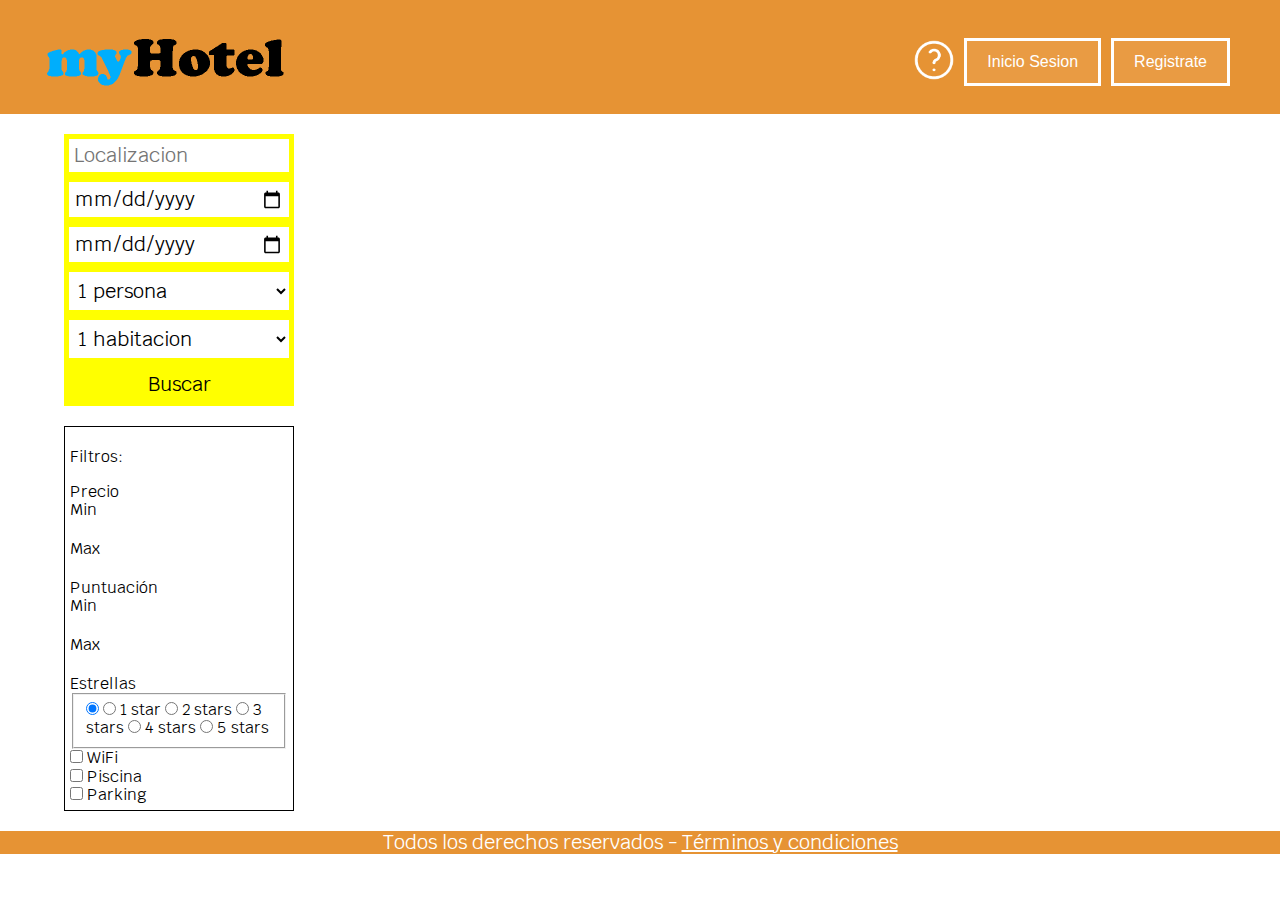
==== public/busqueda.html @ 42825e2b "Registrar habitaciones y otras mejoras" ====
<!DOCTYPE html>
<html lang="en">

<head>
    <meta charset="UTF-8">
    <meta http-equiv="X-UA-Compatible" content="IE=edge">
    <meta name="viewport" content="width=device-width, initial-scale=1.0">
    <title>myHotel</title>

    <!--fuentes-->
    <link rel="preconnect" href="https://fonts.googleapis.com">
    <link rel="preconnect" href="https://fonts.gstatic.com" crossorigin>
    <link href="https://fonts.googleapis.com/css2?family=Krub:wght@200&display=swap" rel="stylesheet">

    <link rel="preload" href="css/normalize.css" as="style"> <!-- para cargar mas rapido -->
    <link rel="stylesheet" href="css/normalize.css">
    <link rel="preload" href="css/styles.css" as="style"> <!-- para cargar mas rapido -->
    <link rel="stylesheet" href="css/styles.css">

    <link rel="website icon" type="png" href="img/logo_browser.png">

</head>

<body>
    <script src="/script/busqueda.js" type="module"></script>
    <header>
        <nav class="navegador">
            <a href="/" style="width: fit-content;">
                <img src="img/logo.png" width="250" height="100">
            </a>

            <div class="navegador_no_logo">
                <!-- <a href="#">
                    <img src="img/band_inglesa.png" width="66,66" height="40">
                </a> -->

                <a href="preguntas_frecuentes.html">
                    <img src="img/help.png" width="40" height="40">
                </a>

                <button class="boton_naranja hostelero" style="display: none;"
                    onclick="location.href='/registro_alojamiento'">Registra tu
                    alojamiento</button>
                <button class="boton_naranja nosesion" onclick="location.href='/inicioSesion'">Inicio Sesion</button>
                <button class="boton_naranja nosesion" onclick="location.href='/registro'">Registrate</button>
                <div class="sesion" id="nombre"></div>
                <button class="boton_naranja sesion" style="display: none;" id="logout">Log out</button>



            </div>
        </nav>
    </header>

    <section class="anchura_pagina dos_columnas_busqueda">

        <div class="parte_izq_busqueda">
            <form action="" class="form_barra_busqueda" id="form_busqueda">

                <input type="text" placeholder="Localizacion" name="Localizacion" id="Localizacion" required>

                <input type="date" name="dateEntrada" id="dateEntrada">

                <input type="date" name="dateSalida" id="dateSalida">
                <select name="personas" id="personas">
                    <option value="1" selected>1 persona</option>
                    <option value="2">2 personas</option>
                    <option value="3">3 personas</option>
                    <option value="4">4 personas</option>
                </select>
                <select name="habitacion" id="habitacion">
                    <option value="1" selected>1 habitacion</option>
                    <option value="2">2 habitaciones</option>
                    <option value="3">3 habitaciones</option>
                    <option value="4">4 habitaciones</option>
                </select>

                <input type="submit" value="Buscar" style="background-color: yellow;">
            </form>
            <div class="filtros">
                <p>Filtros:</p>
                <form action="" class="form_filtros">
                    <label>Precio</label>
                    <div class="min_max_precio">
                        <div>
                            <label>Min</label>
                            <input type="number">
                        </div>

                        <div>
                            <label>Max</label>
                            <input type="number">
                        </div>

                    </div>

                    <label>Puntuación</label>
                    <div class="min_max_precio">

                        <div>
                            <label>Min</label>
                            <input type="number">
                        </div>
                        <div>
                            <label>Max</label>
                            <input type="number">
                        </div>

                    </div>

                    <label>Estrellas</label>
                    <fieldset class="rating">
                        <input type="radio" id="no-rate" class="input-no-rate" name="rating" value="0" checked
                            aria-label="No rating.">

                        <input type="radio" id="rate1" name="rating" value="1">
                        <label for="rate1">1 star</label>

                        <input type="radio" id="rate2" name="rating" value="2">
                        <label for="rate2">2 stars</label>

                        <input type="radio" id="rate3" name="rating" value="3">
                        <label for="rate3">3 stars</label>

                        <input type="radio" id="rate4" name="rating" value="4">
                        <label for="rate4">4 stars</label>

                        <input type="radio" id="rate5" name="rating" value="5">
                        <label for="rate5">5 stars</label>

                        <span class="focus-ring"></span>
                    </fieldset>

                    <label><input type="checkbox"> WiFi</label>

                    <label> <input type="checkbox"> Piscina</label>

                    <label><input type="checkbox"> Parking</label>


                </form>

            </div>


        </div>









        <div class="parte_drch_busqueda" id="resultados">
            <p id="parrafo">

            </p>

            <!-- <section class="ejemplo">
                <a href="hotel_ejemplo.html">
                    <img src="img/ejemplo1.PNG" width="250" height="250">
                </a>

                <div class="ejemplo_no_img">
                    <div class="ejemplo_tit_descrp">
                        <p>
                            SPA AND RESORT
                        </p>

                        <p>
                            el spa tienes fsdfadsd
                            dsfasdfasdf dsfdasfasd
                            fdasfasdf dsfasdf dsfasdfasdffasd
                            adsfasdfdsafadsfasd
                            dfs fdsadfasdfsafsad dafs dsaf dfas
                            sadfdfas dasfasdf
                        </p>
                    </div>

                    <div class="ejemplo_nota_precio_disp">
                        <div>
                            9,7
                        </div>

                        <div>
                            257€
                        </div>

                        <button class="boton_naranja" onclick="location.href='hotel_ejemplo.html'">Ver<br>
                            disponibilidad</button>
                    </div>

                </div>

            </section> -->

        </div>

    </section>
    <footer>
        Todos los derechos reservados -
        <a href="terminos_y_condiciones.html" style="color: white;">Términos y condiciones</a>
    </footer>
</body>


</html>
---- public/css/styles.css ----
:root {
    --color_principal: #e99c43;
    --back_color_principal: #e69334;
}

html {
    font-size: 62.5%;
    /*para hacer mas facil medidas*/
}

body {
    font-size: 16px;
    /*para hacer mas facil medidas*/
    font-family: 'Krub', sans-serif;
    margin: 0 0;
}

*,
*::before,
*::after {
    box-sizing: inherit;
}


/*quita flechas de los input types*/
input::-webkit-outer-spin-button,
input::-webkit-inner-spin-button {
    appearance: none !important;
    margin: 0 !important;
}

input[type=number] {
    appearance: textfield;
}

input {
    border: 0;
}

footer {
    background-color: var(--back_color_principal);
    text-align: center;
    margin-top: 2rem;
    min-height: 100%;
    color: #ffffff;
    font-size: 20px;
}

footer img {
    width: 30px;
    height: 30px;
    padding-left: 10px;

}


.anchura_pagina {
    margin-left: 5%;
    margin-right: 5%;
}






/****
    *
    *
    *
    barra navegacion header
*/

.navegador {
    background-color: var(--back_color_principal);
    display: grid;
    grid-template-columns: 50% 50%;
    padding-left: 4rem;
    padding-top: 10px;
}

.navegador_no_logo {
    grid-column: 2/3;
    grid-row: 1/2;
    display: flex;
    flex-direction: row;
    align-items: center;
    column-gap: 10px;
    justify-content: right;
    margin-right: 4rem;
}

.boton_naranja {
    background: linear-gradient(to bottom, #e99b43 5%, #e99b43 100%);
    background-color: #e99b43;
    border: 3px solid #ffffff;
    cursor: pointer;
    color: #ffffff;
    font-family: Arial;
    font-size: 16px;
    padding: 1.2rem 2rem;
    text-decoration: none;
    margin: 0 0;
    text-align: center;
}

.boton_naranja:active {
    position: relative;
    top: 1px;
}

@media (max-width: 768px) {
    .navegador {
        display: flex;
        flex-direction: column;
        justify-content: center;
        align-items: center;
        padding-bottom: 20px;
    }

    .navegador_no_logo {
        justify-content: center;
    }
}


/****
    *
    *
    *
    imagenes rotativas
*/


.seccion_imagenes_rotativas {
    background-repeat: no-repeat;
    background-size: cover;
    position: relative;
    padding: 0;
    margin: 0;
    height: 40rem;
    display: flex;
    flex-direction: column;

}

.slider {
    width: 100%;
    height: 100%;
    margin: auto;
    position: absolute;
    background-size: contain;
    overflow: hidden;
    /*no muestra elementos que hay fuera*/
}

.slider ul {
    display: flex;
    padding: 0;
    margin: 0;
    width: 500%;
    height: 100%;

    animation: cambio 20s infinite;
    animation-direction: normal;
}

.slider li {
    width: 100%;
    list-style: none;
}

.slider img {
    width: 100%;
    height: auto;
}

@keyframes cambio {
    0% {
        margin-left: 0;
    }

    15% {
        margin-left: 0;
    }

    20% {
        margin-left: -100%;
    }

    35% {
        margin-left: -100%;
    }

    40% {
        margin-left: -200%;
    }

    55% {
        margin-left: -200%;
    }

    60% {
        margin-left: -300%;
    }

    75% {
        margin-left: -300%;
    }

    80% {
        margin-left: -400%;
    }

    95% {
        margin-left: -400%;
    }
}






/****
    *
    *
    *
    barra_busqueda
*/


.form_barra_busqueda {
    margin-top: 2rem;
    display: grid;
    grid-template-columns: 16.66% 16.66% 16.66% 16.66% 16.66% 16.66%;
    border: 0;
}

.form_barra_busqueda :focus {
    outline: #ffffff;
}

.form_barra_busqueda input {
    background-color: #ffffff;
    border: 5px solid yellow;
    font-size: 20px;
    padding: 5px;
}
.form_barra_busqueda select {
    background-color: #ffffff;
    border: 5px solid yellow;
    font-size: 20px;
    padding: 5px;
}


@media (max-width: 1024px) {
    .form_barra_busqueda {
        display: flex;
        flex-direction: column;
    }



}







/****
    *
    *
    *
    seccion como hacemos
*/


.como_funciona_pasos {
    display: flex;
    justify-content: space-between;
    align-items: center;
}

.como_funciona_pasos img {
    width: 20rem;
}

.como_funciona_pasos p {
    text-align: center;
    font-weight: bold;
}

@media (max-width:700px) {
    .como_funciona_pasos {
        display: flex;
        flex-direction: column;
    }
}







/****
    *
    *
    *
    pagina busqueda
*/

.dos_columnas_busqueda {
    display: grid;
    grid-template-columns: 20% 80%;
    column-gap: 4rem;
}

@media (max-width: 1024px) {
    .dos_columnas_busqueda {
        grid-template-columns: 30% 70%;

    }
}




.parte_izq_busqueda {
    display: flex;
    flex-direction: column;
}

.parte_izq_busqueda form {
    display: flex;
    flex-direction: column;
}

.filtros {
    margin-top: 2rem;
    padding: 5px;
    border: 1px solid black;
    display: flex;
    flex-direction: column;
}













/****
    *
    *
    *
    busqueda
*/

.ejemplo {
    display: flex;
    border: 1px solid #000000;
    padding: 10px;
    column-gap: 10px;
    margin-right: 4rem;
}

@media (max-width: 1024px) {
    .ejemplo {
        flex-direction: column;
    }

    .ejemplo_no_img {
        flex-direction: column;
    }

    .ejemplo_nota_precio_disp {
        display: flex;
        justify-content: space-between;
    }
}

@media (max-width: 481px) {
    .dos_columnas_busqueda {
        display: flex;
        flex-direction: column;
    }

    .ejemplo {
        margin-right: 0;
    }
}

.ejemplo_no_img {
    display: flex;
    flex-direction: flex;
}

.ejemplo_nota_precio_disp div {
    margin-bottom: 70px;
    text-align: right;
}










/****
    *
    *
    *
    hotel ejemplo
*/


.titulo_loc {
    margin-top: 4rem;
    display: flex;
}

.location_descr {
    margin-left: 2rem;
    display: flex;
}





th,
td {
    border: 1px solid black;

}

thead th {
    background-color: rgb(23, 193, 255);
}




/****
    *
    *
    *
    inicio sesion
*/


.navegador_inicio_sesion {
    background-color: var(--back_color_principal);
    padding-top: 10px;
    padding-bottom: 20px;
    display: flex;
    justify-content: center;
}

.anchura_pagina_inicio_sesion {
    margin-left: 25%;
    margin-right: 25%;
    margin-top: 4rem;
    display: flex;
    flex-direction: column;
}

.anchura_pagina_inicio_sesion form {
    display: flex;
    flex-direction: row;
    /* change this to row instead of 'column' */
    flex-wrap: wrap;
    /* added flex-wrap */
}

.anchura_pagina_inicio_sesion label {
    margin-top: 20px;
    box-sizing: border-box;
    /* I added */
    width: 100%;
    /* I added */
}

.anchura_pagina_inicio_sesion input {
    border-bottom: 1px solid black;
    box-sizing: border-box;
    /* I added */
    width: 100%;
    /* I added */
}

.anchura_pagina_inicio_sesion input:focus {
    outline: #ffffff;
}

.boton_inicio_sesion {
    background-color: #e99b43;
    border: 3px solid #000000;
    cursor: pointer;
    color: #ffffff;
    font-family: Arial;
    font-size: 16px;
    padding: 1.2rem 2rem;
    text-decoration: none;
    margin: 0 0;
    margin-top: 2rem;
    text-align: center;
    width: 40%;
}

@media (min-width: 768px) {
    .boton_inicio_sesion {
        width: 154px;
    }
}








/****
    *
    *
    *
    pago reserva
*/

.dos_columnas_pago_reserva {
    display: grid;
    grid-template-columns: 30% 70%;
}

.parte_izq_pago_reserva {
    display: flex;
    flex-direction: column;
}

.cont_entrada_salida {
    display: flex;
    flex-direction: row;
    justify-content: space-between;
}

@media (max-width: 1024px) {
    .cont_entrada_salida {
        flex-direction: column;
    }
}


.parte_drch_pago_reserva {
    margin-left: 2rem;
    margin-right: 2rem;
    display: flex;
    flex-direction: column;
}

.parte_drch_img_info {
    display: flex;
    flex-direction: row;
}

.titulo_hotel_pago_reserva {
    margin: 0 0;
}

.parte_drch_info {
    margin-left: 1.5rem;
}

.location_descr_parte_drch {
    display: flex;
    margin-top: 80px;
    margin-bottom: 80px;
}

.form_pago_reserva {
    display: flex;
    flex-direction: column;
}

.form_pago_reserva input {
    border: 1px solid black;
    margin-top: 2px;
    margin-bottom: 8px;
    width: 140px;
}
---- public/css/styles.css ----
:root {
    --color_principal: #e99c43;
    --back_color_principal: #e69334;
}

html {
    font-size: 62.5%;
    /*para hacer mas facil medidas*/
}

body {
    font-size: 16px;
    /*para hacer mas facil medidas*/
    font-family: 'Krub', sans-serif;
    margin: 0 0;
}

*,
*::before,
*::after {
    box-sizing: inherit;
}


/*quita flechas de los input types*/
input::-webkit-outer-spin-button,
input::-webkit-inner-spin-button {
    appearance: none !important;
    margin: 0 !important;
}

input[type=number] {
    appearance: textfield;
}

input {
    border: 0;
}

footer {
    background-color: var(--back_color_principal);
    text-align: center;
    margin-top: 2rem;
    min-height: 100%;
    color: #ffffff;
    font-size: 20px;
}

footer img {
    width: 30px;
    height: 30px;
    padding-left: 10px;

}


.anchura_pagina {
    margin-left: 5%;
    margin-right: 5%;
}






/****
    *
    *
    *
    barra navegacion header
*/

.navegador {
    background-color: var(--back_color_principal);
    display: grid;
    grid-template-columns: 50% 50%;
    padding-left: 4rem;
    padding-top: 10px;
}

.navegador_no_logo {
    grid-column: 2/3;
    grid-row: 1/2;
    display: flex;
    flex-direction: row;
    align-items: center;
    column-gap: 10px;
    justify-content: right;
    margin-right: 4rem;
}

.boton_naranja {
    background: linear-gradient(to bottom, #e99b43 5%, #e99b43 100%);
    background-color: #e99b43;
    border: 3px solid #ffffff;
    cursor: pointer;
    color: #ffffff;
    font-family: Arial;
    font-size: 16px;
    padding: 1.2rem 2rem;
    text-decoration: none;
    margin: 0 0;
    text-align: center;
}

.boton_naranja:active {
    position: relative;
    top: 1px;
}

@media (max-width: 768px) {
    .navegador {
        display: flex;
        flex-direction: column;
        justify-content: center;
        align-items: center;
        padding-bottom: 20px;
    }

    .navegador_no_logo {
        justify-content: center;
    }
}


/****
    *
    *
    *
    imagenes rotativas
*/


.seccion_imagenes_rotativas {
    background-repeat: no-repeat;
    background-size: cover;
    position: relative;
    padding: 0;
    margin: 0;
    height: 40rem;
    display: flex;
    flex-direction: column;

}

.slider {
    width: 100%;
    height: 100%;
    margin: auto;
    position: absolute;
    background-size: contain;
    overflow: hidden;
    /*no muestra elementos que hay fuera*/
}

.slider ul {
    display: flex;
    padding: 0;
    margin: 0;
    width: 500%;
    height: 100%;

    animation: cambio 20s infinite;
    animation-direction: normal;
}

.slider li {
    width: 100%;
    list-style: none;
}

.slider img {
    width: 100%;
    height: auto;
}

@keyframes cambio {
    0% {
        margin-left: 0;
    }

    15% {
        margin-left: 0;
    }

    20% {
        margin-left: -100%;
    }

    35% {
        margin-left: -100%;
    }

    40% {
        margin-left: -200%;
    }

    55% {
        margin-left: -200%;
    }

    60% {
        margin-left: -300%;
    }

    75% {
        margin-left: -300%;
    }

    80% {
        margin-left: -400%;
    }

    95% {
        margin-left: -400%;
    }
}






/****
    *
    *
    *
    barra_busqueda
*/


.form_barra_busqueda {
    margin-top: 2rem;
    display: grid;
    grid-template-columns: 16.66% 16.66% 16.66% 16.66% 16.66% 16.66%;
    border: 0;
}

.form_barra_busqueda :focus {
    outline: #ffffff;
}

.form_barra_busqueda input {
    background-color: #ffffff;
    border: 5px solid yellow;
    font-size: 20px;
    padding: 5px;
}
.form_barra_busqueda select {
    background-color: #ffffff;
    border: 5px solid yellow;
    font-size: 20px;
    padding: 5px;
}


@media (max-width: 1024px) {
    .form_barra_busqueda {
        display: flex;
        flex-direction: column;
    }



}







/****
    *
    *
    *
    seccion como hacemos
*/


.como_funciona_pasos {
    display: flex;
    justify-content: space-between;
    align-items: center;
}

.como_funciona_pasos img {
    width: 20rem;
}

.como_funciona_pasos p {
    text-align: center;
    font-weight: bold;
}

@media (max-width:700px) {
    .como_funciona_pasos {
        display: flex;
        flex-direction: column;
    }
}







/****
    *
    *
    *
    pagina busqueda
*/

.dos_columnas_busqueda {
    display: grid;
    grid-template-columns: 20% 80%;
    column-gap: 4rem;
}

@media (max-width: 1024px) {
    .dos_columnas_busqueda {
        grid-template-columns: 30% 70%;

    }
}




.parte_izq_busqueda {
    display: flex;
    flex-direction: column;
}

.parte_izq_busqueda form {
    display: flex;
    flex-direction: column;
}

.filtros {
    margin-top: 2rem;
    padding: 5px;
    border: 1px solid black;
    display: flex;
    flex-direction: column;
}













/****
    *
    *
    *
    busqueda
*/

.ejemplo {
    display: flex;
    border: 1px solid #000000;
    padding: 10px;
    column-gap: 10px;
    margin-right: 4rem;
}

@media (max-width: 1024px) {
    .ejemplo {
        flex-direction: column;
    }

    .ejemplo_no_img {
        flex-direction: column;
    }

    .ejemplo_nota_precio_disp {
        display: flex;
        justify-content: space-between;
    }
}

@media (max-width: 481px) {
    .dos_columnas_busqueda {
        display: flex;
        flex-direction: column;
    }

    .ejemplo {
        margin-right: 0;
    }
}

.ejemplo_no_img {
    display: flex;
    flex-direction: flex;
}

.ejemplo_nota_precio_disp div {
    margin-bottom: 70px;
    text-align: right;
}










/****
    *
    *
    *
    hotel ejemplo
*/


.titulo_loc {
    margin-top: 4rem;
    display: flex;
}

.location_descr {
    margin-left: 2rem;
    display: flex;
}





th,
td {
    border: 1px solid black;

}

thead th {
    background-color: rgb(23, 193, 255);
}




/****
    *
    *
    *
    inicio sesion
*/


.navegador_inicio_sesion {
    background-color: var(--back_color_principal);
    padding-top: 10px;
    padding-bottom: 20px;
    display: flex;
    justify-content: center;
}

.anchura_pagina_inicio_sesion {
    margin-left: 25%;
    margin-right: 25%;
    margin-top: 4rem;
    display: flex;
    flex-direction: column;
}

.anchura_pagina_inicio_sesion form {
    display: flex;
    flex-direction: row;
    /* change this to row instead of 'column' */
    flex-wrap: wrap;
    /* added flex-wrap */
}

.anchura_pagina_inicio_sesion label {
    margin-top: 20px;
    box-sizing: border-box;
    /* I added */
    width: 100%;
    /* I added */
}

.anchura_pagina_inicio_sesion input {
    border-bottom: 1px solid black;
    box-sizing: border-box;
    /* I added */
    width: 100%;
    /* I added */
}

.anchura_pagina_inicio_sesion input:focus {
    outline: #ffffff;
}

.boton_inicio_sesion {
    background-color: #e99b43;
    border: 3px solid #000000;
    cursor: pointer;
    color: #ffffff;
    font-family: Arial;
    font-size: 16px;
    padding: 1.2rem 2rem;
    text-decoration: none;
    margin: 0 0;
    margin-top: 2rem;
    text-align: center;
    width: 40%;
}

@media (min-width: 768px) {
    .boton_inicio_sesion {
        width: 154px;
    }
}








/****
    *
    *
    *
    pago reserva
*/

.dos_columnas_pago_reserva {
    display: grid;
    grid-template-columns: 30% 70%;
}

.parte_izq_pago_reserva {
    display: flex;
    flex-direction: column;
}

.cont_entrada_salida {
    display: flex;
    flex-direction: row;
    justify-content: space-between;
}

@media (max-width: 1024px) {
    .cont_entrada_salida {
        flex-direction: column;
    }
}


.parte_drch_pago_reserva {
    margin-left: 2rem;
    margin-right: 2rem;
    display: flex;
    flex-direction: column;
}

.parte_drch_img_info {
    display: flex;
    flex-direction: row;
}

.titulo_hotel_pago_reserva {
    margin: 0 0;
}

.parte_drch_info {
    margin-left: 1.5rem;
}

.location_descr_parte_drch {
    display: flex;
    margin-top: 80px;
    margin-bottom: 80px;
}

.form_pago_reserva {
    display: flex;
    flex-direction: column;
}

.form_pago_reserva input {
    border: 1px solid black;
    margin-top: 2px;
    margin-bottom: 8px;
    width: 140px;
}
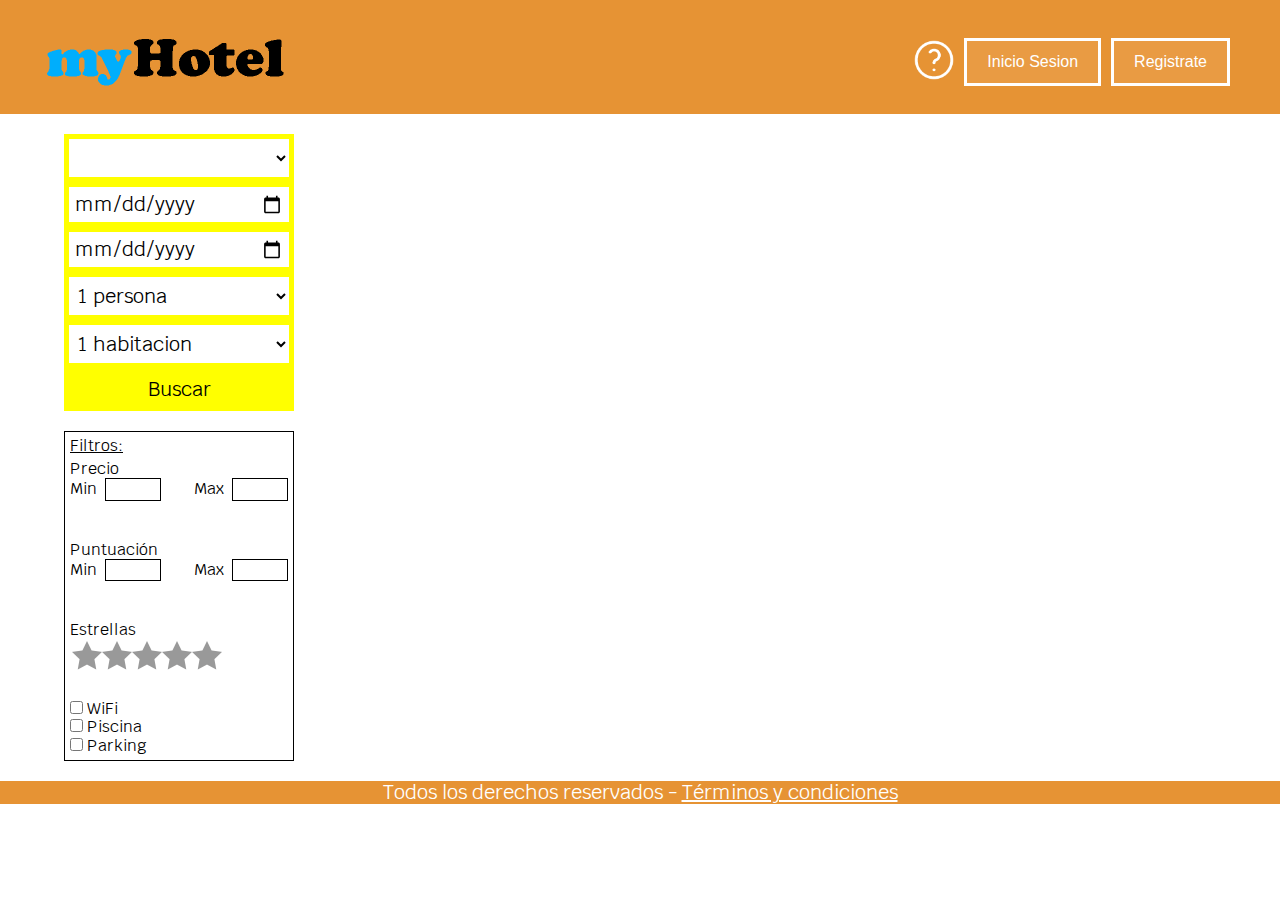
==== commit 204274f2: "Seleccion habitaciones" ====
--- a/public/busqueda.html
+++ b/public/busqueda.html
@@ -57,11 +57,12 @@
         <div class="parte_izq_busqueda">
             <form action="" class="form_barra_busqueda" id="form_busqueda">
 
-                <input type="text" placeholder="Localizacion" name="Localizacion" id="Localizacion" required>
-
-                <input type="date" name="dateEntrada" id="dateEntrada">
-
-                <input type="date" name="dateSalida" id="dateSalida">
+                <select name="Localizacion" id="Localizacion">
+
+                </select>
+                <input type="date" name="dateEntrada" id="dateEntrada" required>
+
+                <input type="date" name="dateSalida" id="dateSalida" required>
                 <select name="personas" id="personas">
                     <option value="1" selected>1 persona</option>
                     <option value="2">2 personas</option>
--- a/public/css/styles.css
+++ b/public/css/styles.css
@@ -360,56 +360,207 @@
 
 
 
-/****
-    *
-    *
-    *
-    busqueda
-*/
-
-.ejemplo {
-    display: flex;
-    border: 1px solid #000000;
-    padding: 10px;
-    column-gap: 10px;
-    margin-right: 4rem;
+
+
+/****
+    *
+    *
+    *
+    pagina busqueda
+*/
+
+.dos_columnas_busqueda{
+    display: grid;
+    grid-template-columns: 20% 80%;
+    column-gap: 4rem;
 }
 
 @media (max-width: 1024px) {
-    .ejemplo {
-        flex-direction: column;
-    }
-
-    .ejemplo_no_img {
-        flex-direction: column;
-    }
-
-    .ejemplo_nota_precio_disp {
+    .dos_columnas_busqueda{
+        grid-template-columns: 30% 70%;
+
+    }
+}
+
+
+
+
+.parte_izq_busqueda{
+    display: flex;
+    flex-direction: column;
+}
+
+.parte_izq_busqueda form{
+    display: flex;
+    flex-direction: column;
+}
+
+.filtros{
+    margin-top: 2rem;
+    padding: 5px;
+    border: 1px solid black;
+    display: flex;
+    flex-direction: column;
+}
+.filtros p{
+    margin: 0;
+    margin-bottom: 4px;
+    text-decoration: underline;
+}
+
+.filtros input[type = number]{
+    border: 1px solid black;
+    width: 5rem;
+
+}
+
+.form_filtros{
+    display: flex;
+    flex-direction: column;
+}
+
+.min_max_precio{
+    display: flex;
+    flex-direction: row;
+    align-items: center;
+    justify-content: space-between;
+    width: 100%;
+}
+
+.form_filtros div{
+    margin-bottom: 2rem;
+}
+
+.min_max_precio label{
+    margin-right: 4px;
+}
+
+@media ( (min-width: 370px) and (max-width: 665px)) {
+    .min_max_precio{
         display: flex;
-        justify-content: space-between;
-    }
-}
-
-@media (max-width: 481px) {
-    .dos_columnas_busqueda {
-        display: flex;
-        flex-direction: column;
-    }
-
-    .ejemplo {
-        margin-right: 0;
-    }
-}
-
-.ejemplo_no_img {
-    display: flex;
-    flex-direction: flex;
-}
-
-.ejemplo_nota_precio_disp div {
-    margin-bottom: 70px;
-    text-align: right;
-}
+        justify-content: flex-start;
+        column-gap: 4rem;
+    }
+}
+
+/*estrellas https://www.codewithrandom.com/2022/08/10/5-star-rating-with-html-css/*/
+input[type=radio] {
+border: 3px solid black;
+}
+
+.rating {
+display: block;
+position: relative;
+width: 150px;
+min-height: 60px;
+padding: 0;
+border: none;
+}
+
+.rating > input {
+position: absolute;
+margin-right: -100%;
+opacity: 0;
+}
+
+.rating > input:checked ~ label,
+.rating > input:focus ~ label {
+background-position: 0 0;
+}
+
+.rating > input:checked + label,
+.rating > input:focus + label {
+background-position: 0 -30px;
+}
+
+.rating > input:hover ~ label {
+background-position: 0 0;
+}
+
+.rating > input:hover + label {
+background-position: 0 -30px;
+}
+
+.rating > input:hover + label:before {
+opacity: 1;
+}
+
+.rating > input:focus + label {
+outline: 1px dotted #999;
+}
+
+.rating .focus-ring {
+position: absolute;
+left: 0;
+width: 100%;
+height: 30px;
+outline: 2px dotted #999;
+pointer-events: none;
+opacity: 0;
+}
+
+.rating > .input-no-rate:focus ~ .focus-ring {
+opacity: 1;
+}
+
+.rating > label {
+position: relative;
+float: left;
+width: 30px;
+font-size: 0.1em;
+color: transparent;
+cursor: pointer;
+background-repeat: no-repeat;
+background-position: 0 -30px; 
+}
+
+.rating > label,
+.rating > label:before {
+height: 30px;
+background-image: url("[data-uri]");
+}
+
+.star > label:before {
+content: "";
+position: absolute;
+display: block;
+background-position: 0 30px;
+pointer-events: none;
+opacity: 0;
+}
+
+.star > label:nth-of-type(5):before {
+width: 120px;
+left: -120px;
+}
+
+.star > label:nth-of-type(4):before {
+width: 90px;
+left: -90px;
+}
+
+.star > label:nth-of-type(3):before {
+width: 60px;
+left: -60px;
+}
+
+.star > label:nth-of-type(2):before {
+width: 30px;
+left: -30px;
+}
+
+.star > label:nth-of-type(1):before {
+width: 0;
+left: 0;
+}
+  
+@media screen and (-webkit-min-device-pixel-ratio: 2),
+    screen and (min-resolution: 192dpi) {
+    .star > label {
+       background-image: url("[data-uri]");
+    }   
+}
+/*estrellas https://www.codewithrandom.com/2022/08/10/5-star-rating-with-html-css/*/
 
 
 
--- a/public/css/styles.css
+++ b/public/css/styles.css
@@ -360,56 +360,207 @@
 
 
 
-/****
-    *
-    *
-    *
-    busqueda
-*/
-
-.ejemplo {
-    display: flex;
-    border: 1px solid #000000;
-    padding: 10px;
-    column-gap: 10px;
-    margin-right: 4rem;
+
+
+/****
+    *
+    *
+    *
+    pagina busqueda
+*/
+
+.dos_columnas_busqueda{
+    display: grid;
+    grid-template-columns: 20% 80%;
+    column-gap: 4rem;
 }
 
 @media (max-width: 1024px) {
-    .ejemplo {
-        flex-direction: column;
-    }
-
-    .ejemplo_no_img {
-        flex-direction: column;
-    }
-
-    .ejemplo_nota_precio_disp {
+    .dos_columnas_busqueda{
+        grid-template-columns: 30% 70%;
+
+    }
+}
+
+
+
+
+.parte_izq_busqueda{
+    display: flex;
+    flex-direction: column;
+}
+
+.parte_izq_busqueda form{
+    display: flex;
+    flex-direction: column;
+}
+
+.filtros{
+    margin-top: 2rem;
+    padding: 5px;
+    border: 1px solid black;
+    display: flex;
+    flex-direction: column;
+}
+.filtros p{
+    margin: 0;
+    margin-bottom: 4px;
+    text-decoration: underline;
+}
+
+.filtros input[type = number]{
+    border: 1px solid black;
+    width: 5rem;
+
+}
+
+.form_filtros{
+    display: flex;
+    flex-direction: column;
+}
+
+.min_max_precio{
+    display: flex;
+    flex-direction: row;
+    align-items: center;
+    justify-content: space-between;
+    width: 100%;
+}
+
+.form_filtros div{
+    margin-bottom: 2rem;
+}
+
+.min_max_precio label{
+    margin-right: 4px;
+}
+
+@media ( (min-width: 370px) and (max-width: 665px)) {
+    .min_max_precio{
         display: flex;
-        justify-content: space-between;
-    }
-}
-
-@media (max-width: 481px) {
-    .dos_columnas_busqueda {
-        display: flex;
-        flex-direction: column;
-    }
-
-    .ejemplo {
-        margin-right: 0;
-    }
-}
-
-.ejemplo_no_img {
-    display: flex;
-    flex-direction: flex;
-}
-
-.ejemplo_nota_precio_disp div {
-    margin-bottom: 70px;
-    text-align: right;
-}
+        justify-content: flex-start;
+        column-gap: 4rem;
+    }
+}
+
+/*estrellas https://www.codewithrandom.com/2022/08/10/5-star-rating-with-html-css/*/
+input[type=radio] {
+border: 3px solid black;
+}
+
+.rating {
+display: block;
+position: relative;
+width: 150px;
+min-height: 60px;
+padding: 0;
+border: none;
+}
+
+.rating > input {
+position: absolute;
+margin-right: -100%;
+opacity: 0;
+}
+
+.rating > input:checked ~ label,
+.rating > input:focus ~ label {
+background-position: 0 0;
+}
+
+.rating > input:checked + label,
+.rating > input:focus + label {
+background-position: 0 -30px;
+}
+
+.rating > input:hover ~ label {
+background-position: 0 0;
+}
+
+.rating > input:hover + label {
+background-position: 0 -30px;
+}
+
+.rating > input:hover + label:before {
+opacity: 1;
+}
+
+.rating > input:focus + label {
+outline: 1px dotted #999;
+}
+
+.rating .focus-ring {
+position: absolute;
+left: 0;
+width: 100%;
+height: 30px;
+outline: 2px dotted #999;
+pointer-events: none;
+opacity: 0;
+}
+
+.rating > .input-no-rate:focus ~ .focus-ring {
+opacity: 1;
+}
+
+.rating > label {
+position: relative;
+float: left;
+width: 30px;
+font-size: 0.1em;
+color: transparent;
+cursor: pointer;
+background-repeat: no-repeat;
+background-position: 0 -30px; 
+}
+
+.rating > label,
+.rating > label:before {
+height: 30px;
+background-image: url("[data-uri]");
+}
+
+.star > label:before {
+content: "";
+position: absolute;
+display: block;
+background-position: 0 30px;
+pointer-events: none;
+opacity: 0;
+}
+
+.star > label:nth-of-type(5):before {
+width: 120px;
+left: -120px;
+}
+
+.star > label:nth-of-type(4):before {
+width: 90px;
+left: -90px;
+}
+
+.star > label:nth-of-type(3):before {
+width: 60px;
+left: -60px;
+}
+
+.star > label:nth-of-type(2):before {
+width: 30px;
+left: -30px;
+}
+
+.star > label:nth-of-type(1):before {
+width: 0;
+left: 0;
+}
+  
+@media screen and (-webkit-min-device-pixel-ratio: 2),
+    screen and (min-resolution: 192dpi) {
+    .star > label {
+       background-image: url("[data-uri]");
+    }   
+}
+/*estrellas https://www.codewithrandom.com/2022/08/10/5-star-rating-with-html-css/*/
 
 
 
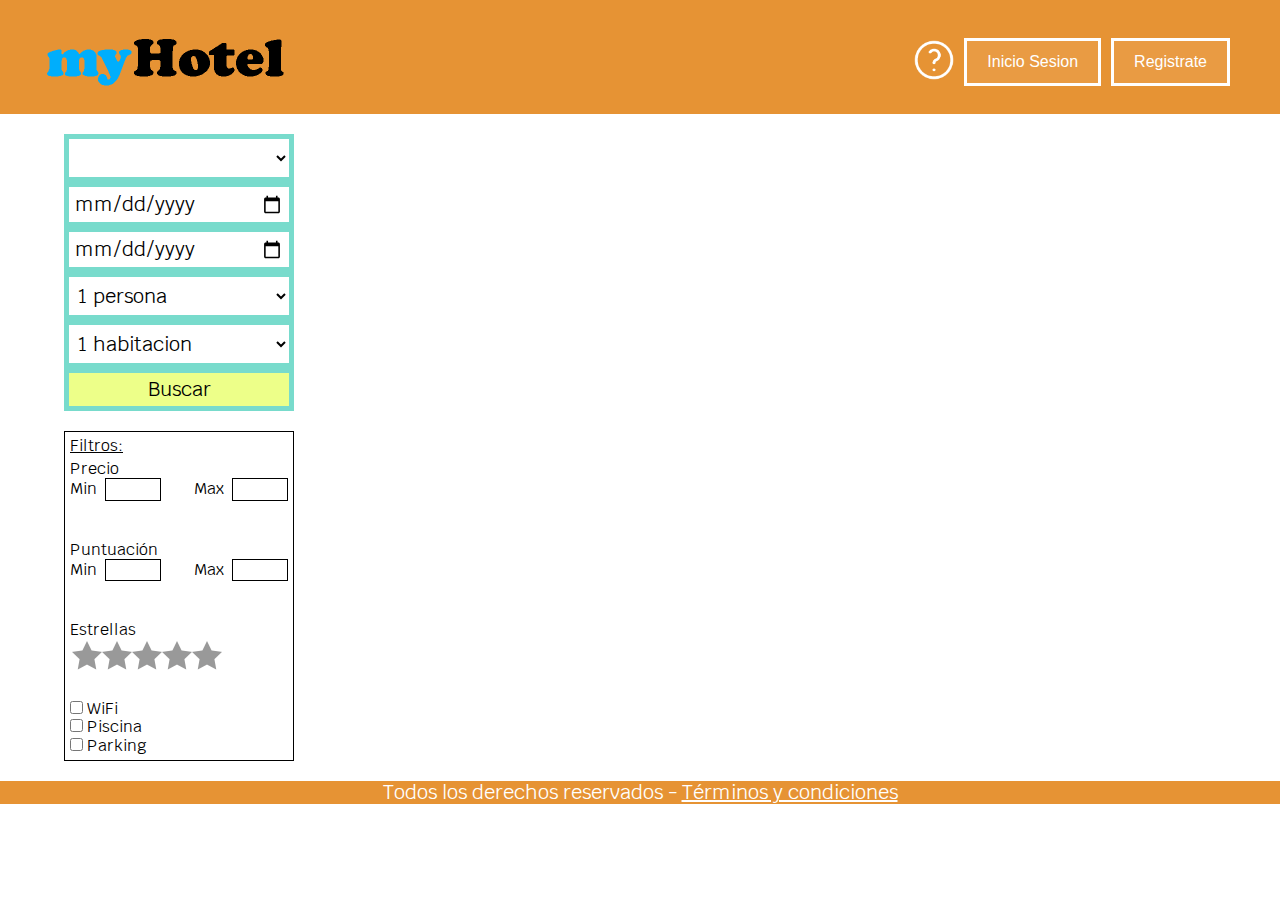
==== commit e84e8161: "color busqueda" ====
--- a/public/busqueda.html
+++ b/public/busqueda.html
@@ -76,7 +76,7 @@
                     <option value="4">4 habitaciones</option>
                 </select>
 
-                <input type="submit" value="Buscar" style="background-color: yellow;">
+                <input type="submit" value="Buscar" style="background-color: rgba(217, 255, 0, 0.462);">
             </form>
             <div class="filtros">
                 <p>Filtros:</p>
--- a/public/css/styles.css
+++ b/public/css/styles.css
@@ -31,6 +31,10 @@
 
 input[type=number] {
     appearance: textfield;
+}
+
+input[type=submit]:hover{
+    cursor:pointer;
 }
 
 input {
@@ -243,13 +247,13 @@
 
 .form_barra_busqueda input {
     background-color: #ffffff;
-    border: 5px solid yellow;
+    border: 5px solid #78DBCC;
     font-size: 20px;
     padding: 5px;
 }
 .form_barra_busqueda select {
     background-color: #ffffff;
-    border: 5px solid yellow;
+    border: 5px solid #78DBCC;
     font-size: 20px;
     padding: 5px;
 }
@@ -705,7 +709,7 @@
 
 .cont_entrada_salida {
     display: flex;
-    flex-direction: row;
+    flex-direction: column;
     justify-content: space-between;
 }
 
@@ -725,11 +729,14 @@
 
 .parte_drch_img_info {
     display: flex;
-    flex-direction: row;
-}
+    flex-direction: column;
+    align-items: center;
+}
+
 
 .titulo_hotel_pago_reserva {
     margin: 0 0;
+
 }
 
 .parte_drch_info {
--- a/public/css/styles.css
+++ b/public/css/styles.css
@@ -31,6 +31,10 @@
 
 input[type=number] {
     appearance: textfield;
+}
+
+input[type=submit]:hover{
+    cursor:pointer;
 }
 
 input {
@@ -243,13 +247,13 @@
 
 .form_barra_busqueda input {
     background-color: #ffffff;
-    border: 5px solid yellow;
+    border: 5px solid #78DBCC;
     font-size: 20px;
     padding: 5px;
 }
 .form_barra_busqueda select {
     background-color: #ffffff;
-    border: 5px solid yellow;
+    border: 5px solid #78DBCC;
     font-size: 20px;
     padding: 5px;
 }
@@ -705,7 +709,7 @@
 
 .cont_entrada_salida {
     display: flex;
-    flex-direction: row;
+    flex-direction: column;
     justify-content: space-between;
 }
 
@@ -725,11 +729,14 @@
 
 .parte_drch_img_info {
     display: flex;
-    flex-direction: row;
-}
+    flex-direction: column;
+    align-items: center;
+}
+
 
 .titulo_hotel_pago_reserva {
     margin: 0 0;
+
 }
 
 .parte_drch_info {
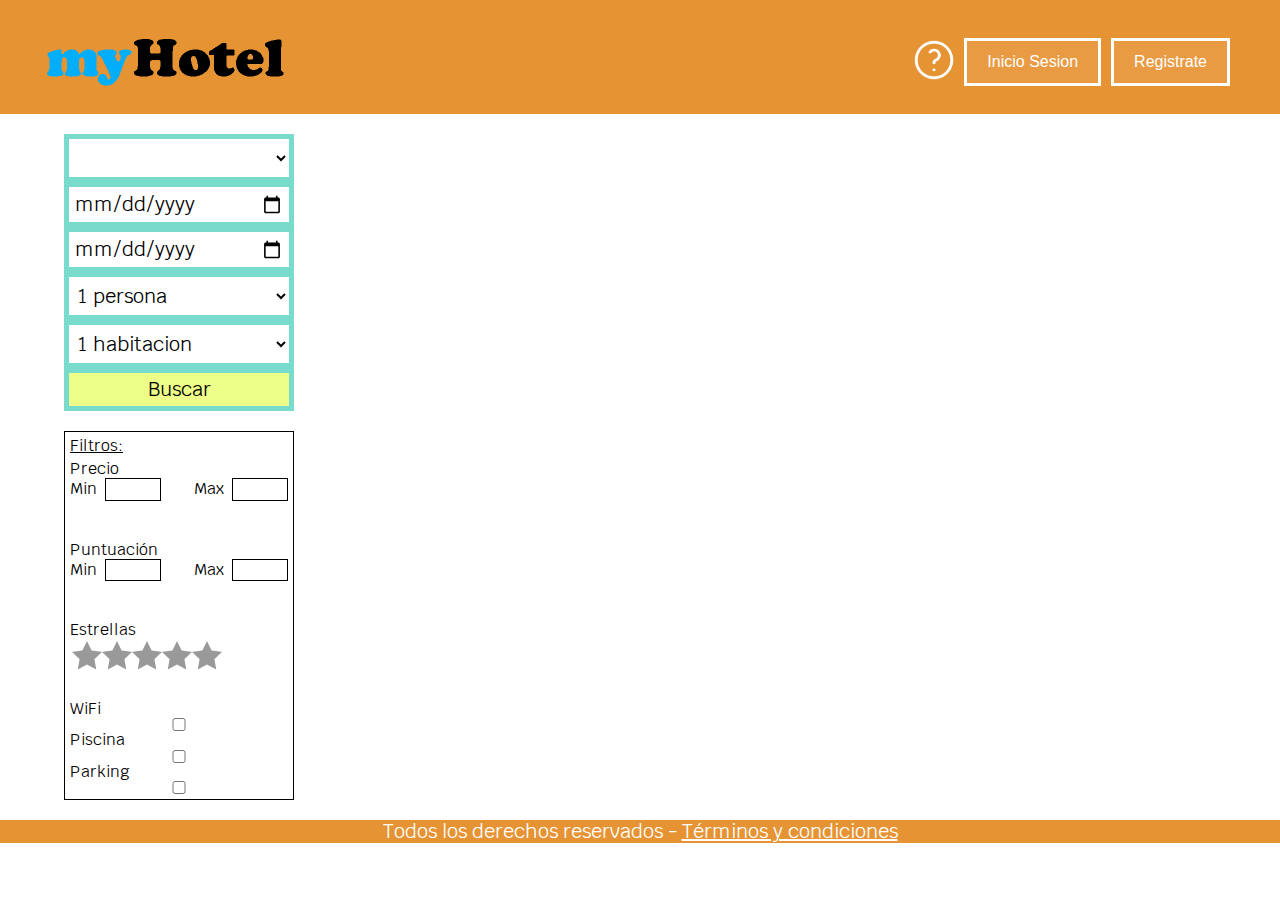
==== commit 98c76d0a: "Limpieza codigo" ====
--- a/public/busqueda.html
+++ b/public/busqueda.html
@@ -23,21 +23,19 @@
 
 <body>
     <script src="/script/busqueda.js" type="module"></script>
+
     <header>
         <nav class="navegador">
             <a href="/" style="width: fit-content;">
                 <img src="img/logo.png" width="250" height="100">
             </a>
-
             <div class="navegador_no_logo">
                 <!-- <a href="#">
                     <img src="img/band_inglesa.png" width="66,66" height="40">
                 </a> -->
-
-                <a href="preguntas_frecuentes.html">
+                <a href="faq">
                     <img src="img/help.png" width="40" height="40">
                 </a>
-
                 <button class="boton_naranja hostelero" style="display: none;"
                     onclick="location.href='/registro_alojamiento'">Registra tu
                     alojamiento</button>
@@ -45,23 +43,16 @@
                 <button class="boton_naranja nosesion" onclick="location.href='/registro'">Registrate</button>
                 <div class="sesion" id="nombre"></div>
                 <button class="boton_naranja sesion" style="display: none;" id="logout">Log out</button>
-
-
-
             </div>
         </nav>
     </header>
 
     <section class="anchura_pagina dos_columnas_busqueda">
-
         <div class="parte_izq_busqueda">
             <form action="" class="form_barra_busqueda" id="form_busqueda">
-
                 <select name="Localizacion" id="Localizacion">
-
                 </select>
                 <input type="date" name="dateEntrada" id="dateEntrada" required>
-
                 <input type="date" name="dateSalida" id="dateSalida" required>
                 <select name="personas" id="personas">
                     <option value="1" selected>1 persona</option>
@@ -75,9 +66,9 @@
                     <option value="3">3 habitaciones</option>
                     <option value="4">4 habitaciones</option>
                 </select>
-
                 <input type="submit" value="Buscar" style="background-color: rgba(217, 255, 0, 0.462);">
             </form>
+
             <div class="filtros">
                 <p>Filtros:</p>
                 <form action="" class="form_filtros">
@@ -87,17 +78,13 @@
                             <label>Min</label>
                             <input type="number">
                         </div>
-
                         <div>
                             <label>Max</label>
                             <input type="number">
                         </div>
-
                     </div>
-
                     <label>Puntuación</label>
                     <div class="min_max_precio">
-
                         <div>
                             <label>Min</label>
                             <input type="number">
@@ -106,44 +93,28 @@
                             <label>Max</label>
                             <input type="number">
                         </div>
-
                     </div>
-
                     <label>Estrellas</label>
                     <fieldset class="rating">
                         <input type="radio" id="no-rate" class="input-no-rate" name="rating" value="0" checked
                             aria-label="No rating.">
-
                         <input type="radio" id="rate1" name="rating" value="1">
                         <label for="rate1">1 star</label>
-
                         <input type="radio" id="rate2" name="rating" value="2">
                         <label for="rate2">2 stars</label>
-
                         <input type="radio" id="rate3" name="rating" value="3">
                         <label for="rate3">3 stars</label>
-
                         <input type="radio" id="rate4" name="rating" value="4">
                         <label for="rate4">4 stars</label>
-
                         <input type="radio" id="rate5" name="rating" value="5">
                         <label for="rate5">5 stars</label>
-
                         <span class="focus-ring"></span>
                     </fieldset>
-
-                    <label><input type="checkbox"> WiFi</label>
-
-                    <label> <input type="checkbox"> Piscina</label>
-
-                    <label><input type="checkbox"> Parking</label>
-
-
+                    <label> WiFi</label><input type="checkbox">
+                    <label> Piscina</label> <input type="checkbox">
+                    <label> Parking</label><input type="checkbox">
                 </form>
-
             </div>
-
-
         </div>
 
 
@@ -202,7 +173,7 @@
     </section>
     <footer>
         Todos los derechos reservados -
-        <a href="terminos_y_condiciones.html" style="color: white;">Términos y condiciones</a>
+        <a href="terminosyCondiciones" style="color: white;">Términos y condiciones</a>
     </footer>
 </body>
 
--- a/public/css/styles.css
+++ b/public/css/styles.css
@@ -594,9 +594,16 @@
 }
 
 
-
-
-
+.ejemplo {
+    margin: 2px;
+    border: solid #000000 2px;
+}
+.ejemplo_nota_precio_disp {
+    display: flex;
+    justify-content: flex-end;
+    align-items: flex-end;
+    flex-direction: column;
+}
 th,
 td {
     border: 1px solid black;
--- a/public/css/styles.css
+++ b/public/css/styles.css
@@ -594,9 +594,16 @@
 }
 
 
-
-
-
+.ejemplo {
+    margin: 2px;
+    border: solid #000000 2px;
+}
+.ejemplo_nota_precio_disp {
+    display: flex;
+    justify-content: flex-end;
+    align-items: flex-end;
+    flex-direction: column;
+}
 th,
 td {
     border: 1px solid black;
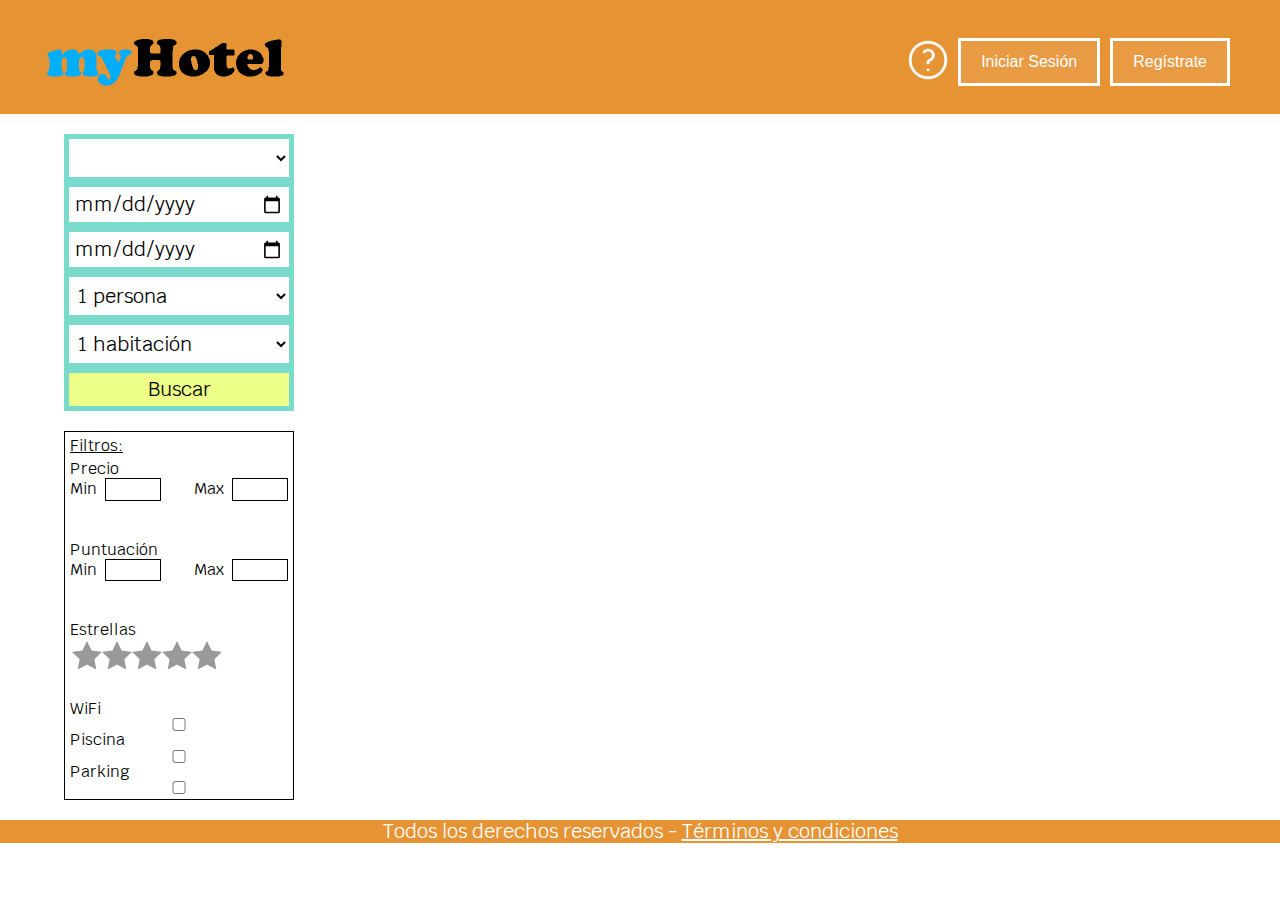
==== commit dc466274: "Update busqueda.html" ====
--- a/public/busqueda.html
+++ b/public/busqueda.html
@@ -39,8 +39,8 @@
                 <button class="boton_naranja hostelero" style="display: none;"
                     onclick="location.href='/registro_alojamiento'">Registra tu
                     alojamiento</button>
-                <button class="boton_naranja nosesion" onclick="location.href='/inicioSesion'">Inicio Sesion</button>
-                <button class="boton_naranja nosesion" onclick="location.href='/registro'">Registrate</button>
+                <button class="boton_naranja nosesion" onclick="location.href='/inicioSesion'">Iniciar Sesión</button>
+                <button class="boton_naranja nosesion" onclick="location.href='/registro'">Regístrate</button>
                 <div class="sesion" id="nombre"></div>
                 <button class="boton_naranja sesion" style="display: none;" id="logout">Log out</button>
             </div>
@@ -61,7 +61,7 @@
                     <option value="4">4 personas</option>
                 </select>
                 <select name="habitacion" id="habitacion">
-                    <option value="1" selected>1 habitacion</option>
+                    <option value="1" selected>1 habitación</option>
                     <option value="2">2 habitaciones</option>
                     <option value="3">3 habitaciones</option>
                     <option value="4">4 habitaciones</option>
@@ -178,4 +178,4 @@
 </body>
 
 
-</html>+</html>
--- a/public/css/styles.css
+++ b/public/css/styles.css
@@ -766,4 +766,25 @@
     margin-top: 2px;
     margin-bottom: 8px;
     width: 140px;
+}
+
+
+/* Pruebas del carousel */
+.embla {
+    overflow: hidden;
+}
+
+.embla__container {
+    display: flex;
+}
+
+.embla__slide {
+    flex: 0 0 100%;
+    min-width: 0;
+}
+
+.embla__slide > img {
+    width: 100%;
+    height: 20em;
+    object-fit: cover;
 }--- a/public/css/styles.css
+++ b/public/css/styles.css
@@ -766,4 +766,25 @@
     margin-top: 2px;
     margin-bottom: 8px;
     width: 140px;
+}
+
+
+/* Pruebas del carousel */
+.embla {
+    overflow: hidden;
+}
+
+.embla__container {
+    display: flex;
+}
+
+.embla__slide {
+    flex: 0 0 100%;
+    min-width: 0;
+}
+
+.embla__slide > img {
+    width: 100%;
+    height: 20em;
+    object-fit: cover;
 }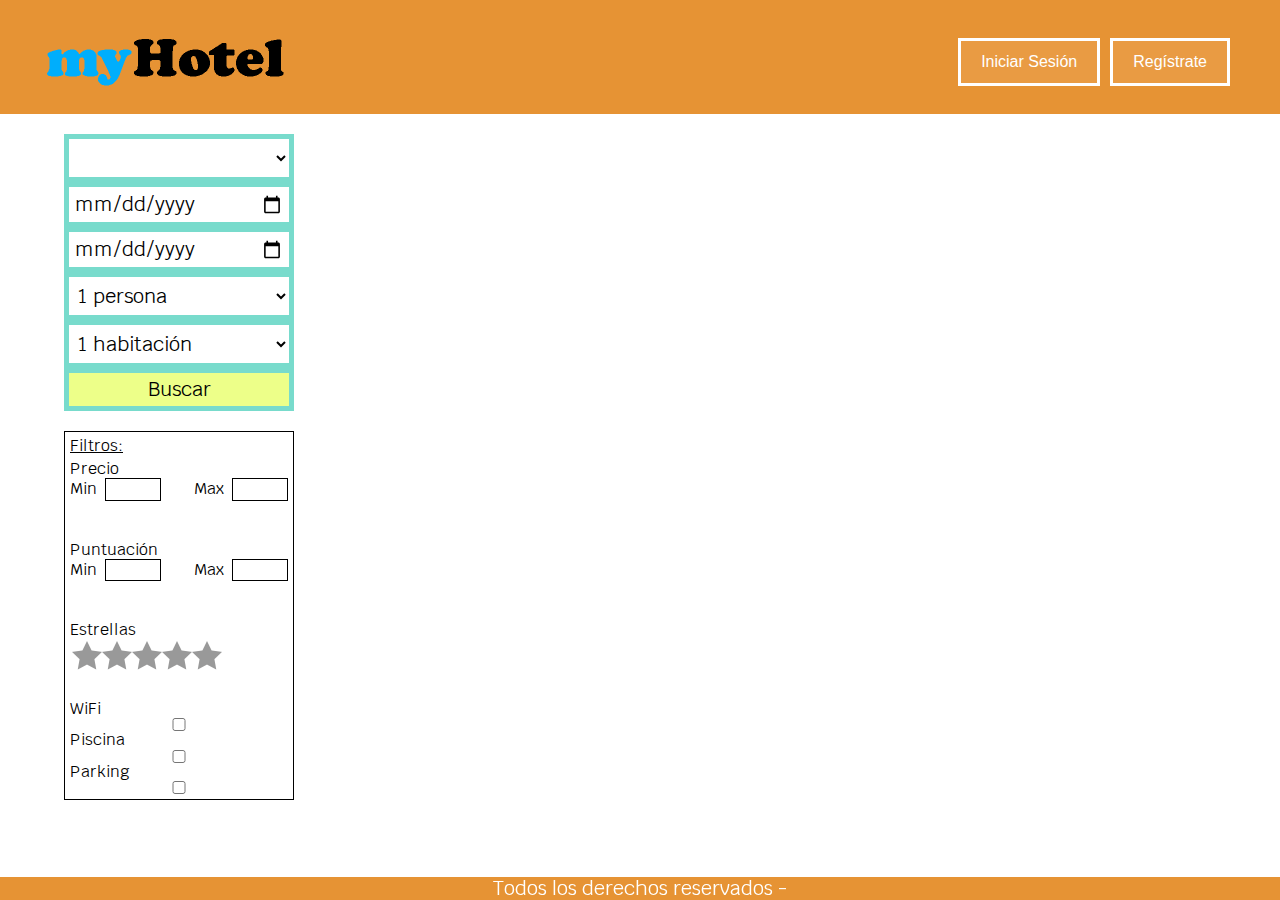
==== commit 5e312e9e: "Correciones" ====
--- a/public/busqueda.html
+++ b/public/busqueda.html
@@ -33,9 +33,9 @@
                 <!-- <a href="#">
                     <img src="img/band_inglesa.png" width="66,66" height="40">
                 </a> -->
-                <a href="faq">
+                <!-- <a href="faq">
                     <img src="img/help.png" width="40" height="40">
-                </a>
+                </a> -->
                 <button class="boton_naranja hostelero" style="display: none;"
                     onclick="location.href='/registro_alojamiento'">Registra tu
                     alojamiento</button>
@@ -173,9 +173,9 @@
     </section>
     <footer>
         Todos los derechos reservados -
-        <a href="terminosyCondiciones" style="color: white;">Términos y condiciones</a>
+        <!-- <a href="terminosyCondiciones" style="color: white;">Términos y condiciones</a> -->
     </footer>
 </body>
 
 
-</html>
+</html>--- a/public/css/styles.css
+++ b/public/css/styles.css
@@ -9,6 +9,7 @@
 }
 
 body {
+    height: 100vh;
     font-size: 16px;
     /*para hacer mas facil medidas*/
     font-family: 'Krub', sans-serif;
@@ -45,9 +46,13 @@
     background-color: var(--back_color_principal);
     text-align: center;
     margin-top: 2rem;
-    min-height: 100%;
+    /* min-height: 100%; */
     color: #ffffff;
     font-size: 20px;
+    position: fixed;
+    left: 0;
+    bottom: 0;
+    width: 100%
 }
 
 footer img {
--- a/public/css/styles.css
+++ b/public/css/styles.css
@@ -9,6 +9,7 @@
 }
 
 body {
+    height: 100vh;
     font-size: 16px;
     /*para hacer mas facil medidas*/
     font-family: 'Krub', sans-serif;
@@ -45,9 +46,13 @@
     background-color: var(--back_color_principal);
     text-align: center;
     margin-top: 2rem;
-    min-height: 100%;
+    /* min-height: 100%; */
     color: #ffffff;
     font-size: 20px;
+    position: fixed;
+    left: 0;
+    bottom: 0;
+    width: 100%
 }
 
 footer img {
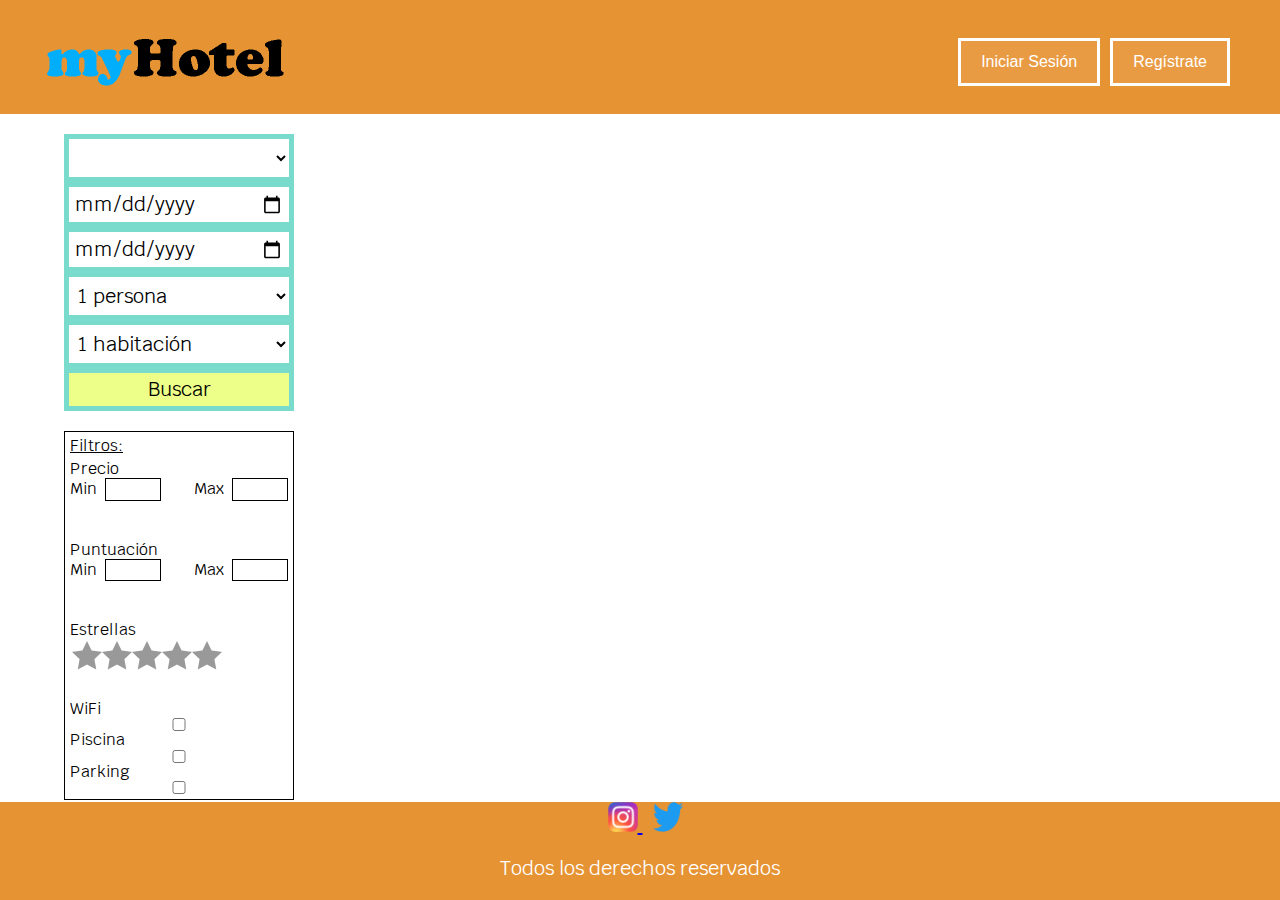
==== commit 8c6894a7: "Update busqueda.html" ====
--- a/public/busqueda.html
+++ b/public/busqueda.html
@@ -171,11 +171,30 @@
         </div>
 
     </section>
-    <footer>
-        Todos los derechos reservados -
-        <!-- <a href="terminosyCondiciones" style="color: white;">Términos y condiciones</a> -->
+    <footer style="position: fixed; bottom: 0px;">
+
+        <div>
+            <a href="https://www.instagram.com/projectmyhotel/" target="_blank">
+                <img src="img/instagram_logo.webp">
+            </a>
+            <!-- <a href="#" target="_blank">
+                <img src="img/facebook_logo.png">
+            </a> -->
+            <a href="https://twitter.com/MyHotelWeb" target="_blank">
+                <img src="img/twitter_logo.webp">
+            </a>
+        </div>
+
+        <!-- <div style="margin-left: 10px; margin-right: 10px;">
+            <a href="terminosyCondiciones" style="color: white;">Términos y condiciones</a>
+        </div> -->
+
+        <p>
+            Todos los derechos reservados
+        </p>
+
     </footer>
 </body>
 
 
-</html>+</html>
--- a/public/css/styles.css
+++ b/public/css/styles.css
@@ -49,7 +49,6 @@
     /* min-height: 100%; */
     color: #ffffff;
     font-size: 20px;
-    position: fixed;
     left: 0;
     bottom: 0;
     width: 100%
@@ -66,6 +65,7 @@
 .anchura_pagina {
     margin-left: 5%;
     margin-right: 5%;
+    margin-bottom: 3rem;
 }
 
 
--- a/public/css/styles.css
+++ b/public/css/styles.css
@@ -49,7 +49,6 @@
     /* min-height: 100%; */
     color: #ffffff;
     font-size: 20px;
-    position: fixed;
     left: 0;
     bottom: 0;
     width: 100%
@@ -66,6 +65,7 @@
 .anchura_pagina {
     margin-left: 5%;
     margin-right: 5%;
+    margin-bottom: 3rem;
 }
 
 
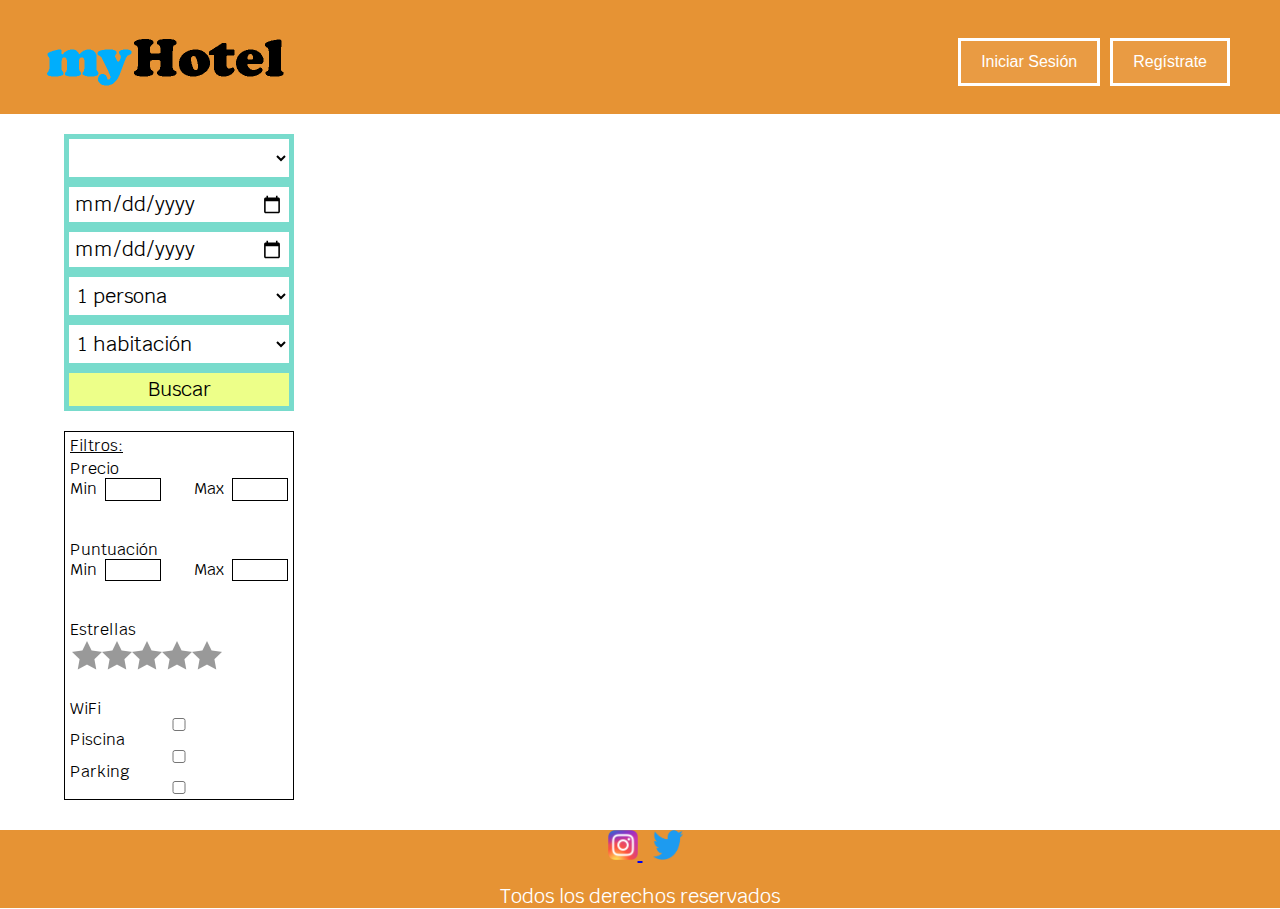
==== commit cfbe24db: "Update busqueda.html" ====
--- a/public/busqueda.html
+++ b/public/busqueda.html
@@ -171,7 +171,7 @@
         </div>
 
     </section>
-    <footer style="position: fixed; bottom: 0px;">
+    <footer>
 
         <div>
             <a href="https://www.instagram.com/projectmyhotel/" target="_blank">
